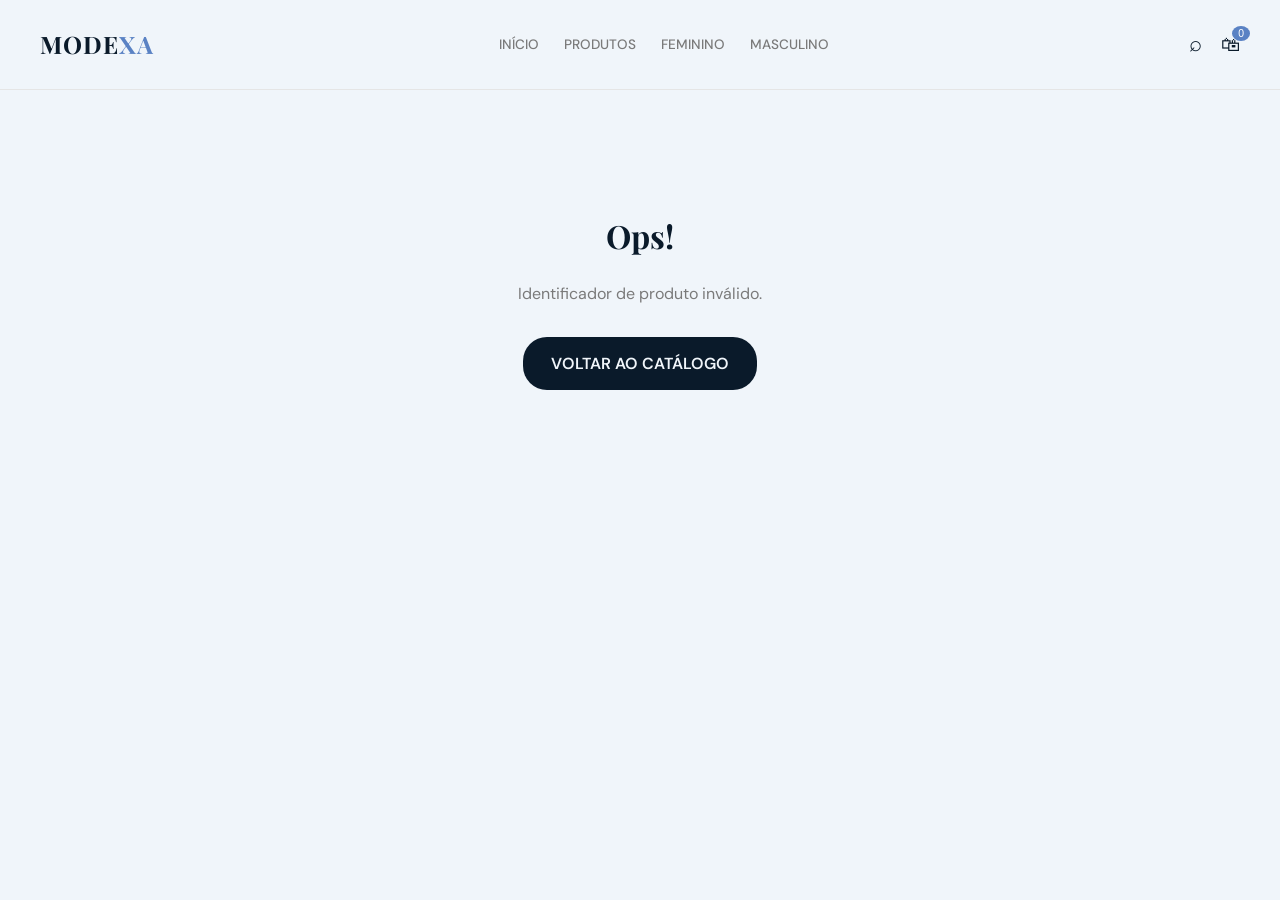
==== public/product.html @ 18f0ef49 "adiciona telas + ajustes" ====
<!DOCTYPE html>
<html lang="pt-BR">
<head>
    <meta charset="UTF-8">
    <meta name="viewport" content="width=device-width, initial-scale=1.0">
    <title>Detalhes do Produto – MODEXA</title>
    <link href="https://fonts.googleapis.com/css2?family=Playfair+Display:wght@400;700&family=DM+Sans:wght@300;400;500;600&display=swap" rel="stylesheet">
    <link id="theme-style" rel="stylesheet" href="../src/assets/styles/style_one.css">
    <style>
        .detail-container {
            max-width: 1200px;
            margin: 40px auto;
            padding: 0 2rem;
        }
        .breadcrumb {
            font-size: 0.8rem;
            text-transform: uppercase;
            letter-spacing: 1px;
            color: var(--gray);
            margin-bottom: 30px;
        }
        .breadcrumb a {
            color: var(--gray);
            text-decoration: none;
            transition: color 0.2s;
        }
        .breadcrumb a:hover {
            color: var(--rose);
        }
        .product-detail-layout {
            display: grid;
            grid-template-columns: 1fr 1fr;
            gap: 60px;
            align-items: start;
        }
        @media (max-width: 768px) {
            .product-detail-layout {
                grid-template-columns: 1fr;
                gap: 30px;
            }
        }
        .product-gallery {
            position: relative;
        }
        .product-gallery img {
            width: 100%;
            border-radius: var(--radius);
            aspect-ratio: var(--img-ratio);
            object-fit: cover;
            box-shadow: 0 10px 30px rgba(0,0,0,0.05);
            transition: border-radius 0.5s ease;
        }
        .product-info-panel {
            display: flex;
            flex-direction: column;
            gap: 20px;
        }
        .product-brand {
            font-size: 0.85rem;
            text-transform: uppercase;
            letter-spacing: 2px;
            color: var(--rose);
            font-weight: 600;
        }
        .product-title {
            font-family: var(--font-display);
            font-size: clamp(2rem, 4vw, 3rem);
            font-weight: 700;
            line-height: 1.2;
        }
        .product-price-row {
            display: flex;
            align-items: baseline;
            gap: 15px;
        }
        .product-price-current {
            font-size: 1.8rem;
            font-weight: 700;
            color: var(--rose);
        }
        .product-price-old {
            font-size: 1.1rem;
            text-decoration: line-through;
            color: var(--gray);
        }
        .option-section {
            display: flex;
            flex-direction: column;
            gap: 10px;
            border-top: 1px solid var(--border, #eee);
            padding-top: 20px;
        }
        .option-title {
            font-size: 0.85rem;
            font-weight: 600;
            text-transform: uppercase;
            letter-spacing: 1px;
            color: var(--black);
        }
        .color-selector {
            display: flex;
            gap: 12px;
        }
        .color-option {
            width: 32px;
            height: 32px;
            border-radius: 50%;
            cursor: pointer;
            border: 2px solid transparent;
            outline: 1px solid var(--border, #ddd);
            transition: transform 0.2s, outline-color 0.2s;
        }
        .color-option:hover {
            transform: scale(1.1);
        }
        .color-option.selected {
            border-color: var(--white, #fff);
            outline: 2.5px solid var(--rose);
            transform: scale(1.1);
        }
        .size-selector {
            display: flex;
            gap: 10px;
            flex-wrap: wrap;
        }
        .size-option {
            background: var(--cream);
            color: var(--black);
            border: 1px solid var(--border, #ddd);
            padding: 10px 18px;
            border-radius: var(--radius);
            font-size: 0.85rem;
            font-weight: 500;
            cursor: pointer;
            transition: all 0.2s;
        }
        .size-option:hover {
            border-color: var(--black);
        }
        .size-option.selected {
            background: var(--black);
            color: var(--white, #fff);
            border-color: var(--black);
        }
        .purchase-controls {
            display: flex;
            gap: 20px;
            margin-top: 10px;
            border-top: 1px solid var(--border, #eee);
            padding-top: 25px;
        }
        .quantity-selector {
            display: flex;
            align-items: center;
            border: 1px solid var(--border, #ddd);
            border-radius: var(--radius);
            overflow: hidden;
            background: var(--cream);
        }
        .quantity-btn {
            background: none;
            border: none;
            width: 45px;
            height: 45px;
            font-size: 1.1rem;
            cursor: pointer;
            color: var(--black);
            transition: background 0.2s;
        }
        .quantity-btn:hover {
            background: rgba(0,0,0,0.05);
        }
        .quantity-value {
            width: 45px;
            text-align: center;
            font-weight: 600;
            font-size: 0.95rem;
            color: var(--black);
        }
        .product-description {
            margin-top: 20px;
            line-height: 1.7;
            font-size: 0.95rem;
            color: var(--gray);
        }
        .btn-purchase {
            flex: 1;
        }
        .badge-tag-detail {
            align-self: flex-start;
            font-size: 0.65rem;
            text-transform: uppercase;
            font-weight: 700;
            padding: 4px 10px;
            letter-spacing: 1px;
            color: #fff;
            border-radius: var(--radius);
        }
        .badge-tag-detail.sale { background: var(--rose); }
        .badge-tag-detail.new { background: #aaf0cb; color: #111; }
        .badge-tag-detail.hot { background: #ff2b2b; }
    </style>
</head>
<body style="opacity: 0; transition: opacity 0.15s ease;">
    <nav>
        <div class="nav-inner">
            <a href="index.html" class="logo">MODE<span>XA</span></a>
            <div class="nav-links">
                <a href="index.html">Início</a>
                <a href="products.html">Produtos</a>
                <a href="products.html?category=Feminino">Feminino</a>
                <a href="products.html?category=Masculino">Masculino</a>
            </div>
            <div class="nav-actions">
                <button class="search-btn" onclick="showToast('Busca indisponível')"><span class="icon-txt">🔍</span></button>
                <button class="cart-btn" onclick="openCart()" style="position:relative">
                    <span class="icon-txt">🛍️</span><span class="cart-badge" id="cart-count">0</span>
                </button>
            </div>
        </div>
    </nav>

    <div class="detail-container" id="product-detail-view">
        <p style="text-align:center; padding:100px; color:var(--gray);">Carregando informações do produto...</p>
    </div>

    <div class="cart-overlay" id="cart-overlay" onclick="closeCartOutside(event)">
        <div class="cart-sidebar">
            <div class="cart-header">
                <h3>Meu Carrinho</h3>
                <button onclick="closeCart()">✕</button>
            </div>
            <div class="cart-items" id="cart-items"></div>
            <div class="cart-footer">
                <div class="cart-total">Total: <span id="cart-total">R$ 0,00</span></div>
                <button class="btn-primary" style="width:100%" onclick="showToast('Processando...')">Finalizar Compra</button>
            </div>
        </div>
    </div>

    <div class="toast" id="toast"></div>

    <script src="../src/js/products.js"></script>
    <script src="../src/js/steganography.js"></script>
    <script src="../src/js/main.js"></script>
    
    <script>
        let selectedColor = '';
        let selectedSize = '';
        let quantity = 1;
        let product = null;

        function loadProductDetail() {
            const params = new URLSearchParams(window.location.search);
            const id = parseInt(params.get('id'));
            
            const container = document.getElementById('product-detail-view');
            if (!container) return;

            if (isNaN(id) || typeof products === 'undefined') {
                showError("Identificador de produto inválido.");
                return;
            }

            product = products.find(p => p.id === id);
            if (!product) {
                showError("Produto não encontrado em nosso catálogo.");
                return;
            }

            if (product.colors && product.colors.length > 0) selectedColor = product.colors[0];
            if (product.sizes && product.sizes.length > 0) selectedSize = product.sizes[0];

            renderDetail(container);
        }

        function showError(msg) {
            const container = document.getElementById('product-detail-view');
            container.innerHTML = `
                <div style="text-align:center; padding:80px 20px;">
                    <h3 style="font-family:var(--font-display); font-size:2rem; margin-bottom:20px; color:var(--black);">Ops!</h3>
                    <p style="color:var(--gray); margin-bottom:30px;">${msg}</p>
                    <a href="products.html" class="btn-primary" style="text-decoration:none; display:inline-block;">Voltar ao Catálogo</a>
                </div>
            `;
        }

        function renderDetail(container) {
            document.title = `${product.name} – MODEXA`;

            container.innerHTML = `
                <div class="breadcrumb">
                    <a href="index.html">Início</a> / 
                    <a href="products.html">Produtos</a> / 
                    <a href="products.html?category=${encodeURIComponent(product.category)}">${product.category}</a> / 
                    <span>${product.name}</span>
                </div>
                
                <div class="product-detail-layout">
                    <div class="product-gallery">
                        <img src="${product.img}" alt="${product.name}" id="main-product-img">
                    </div>
                    
                    <div class="product-info-panel">
                        ${product.badge ? `<span class="badge-tag-detail ${product.badge.toLowerCase()}">${product.badge}</span>` : ''}
                        
                        <div class="product-brand">${product.brand}</div>
                        <h1 class="product-title">${product.name}</h1>
                        
                        <div class="product-price-row">
                            <span class="product-price-current">R$ ${product.price.toFixed(2).replace('.', ',')}</span>
                            ${product.old ? `<span class="product-price-old">R$ ${product.old.toFixed(2).replace('.', ',')}</span>` : ''}
                        </div>
                        
                        <p class="product-description">${product.description}</p>
                        
                        ${product.colors && product.colors.length > 0 ? `
                            <div class="option-section">
                                <div class="option-title">Cor: <span id="selected-color-name" style="text-transform:none; font-weight:normal; color:var(--gray);"></span></div>
                                <div class="color-selector">
                                    ${product.colors.map(col => `
                                        <div class="color-option ${col === selectedColor ? 'selected' : ''}" 
                                             style="background-color: ${col};" 
                                             onclick="selectColor('${col}')"
                                             title="${col}"></div>
                                    `).join('')}
                                </div>
                            </div>
                        ` : ''}
                        
                        ${product.sizes && product.sizes.length > 0 ? `
                            <div class="option-section">
                                <div class="option-title">Tamanho</div>
                                <div class="size-selector">
                                    ${product.sizes.map(sz => `
                                        <button class="size-option ${sz === selectedSize ? 'selected' : ''}" 
                                                onclick="selectSize('${sz}')">${sz}</button>
                                    `).join('')}
                                </div>
                            </div>
                        ` : ''}
                        
                        <div class="purchase-controls">
                            <div class="quantity-selector">
                                <button class="quantity-btn" onclick="updateQty(-1)">-</button>
                                <div class="quantity-value" id="qty-val">${quantity}</div>
                                <button class="quantity-btn" onclick="updateQty(1)">+</button>
                            </div>
                            
                            <button class="btn-primary btn-purchase" onclick="buyProduct()">
                                Adicionar ao Carrinho
                            </button>
                        </div>
                    </div>
                </div>
            `;
            updateColorNameLabel();
        }

        function selectColor(color) {
            selectedColor = color;
            const options = document.querySelectorAll('.color-option');
            options.forEach(opt => {
                if (opt.getAttribute('title') === color) {
                    opt.classList.add('selected');
                } else {
                    opt.classList.remove('selected');
                }
            });
            updateColorNameLabel();
        }

        function updateColorNameLabel() {
            const label = document.getElementById('selected-color-name');
            if (label) {
                const names = {
                    '#f5c4b3': 'Pêssego Suave',
                    '#aaf0cb': 'Verde Menta',
                    '#b5d4f4': 'Azul Céu',
                    '#fff': 'Branco Clássico',
                    '#2c2c2a': 'Preto Editorial',
                    '#c4705a': 'Rosa Classic',
                    '#6080a0': 'Azul Denim',
                    '#f5e6e0': 'Areia Natural',
                    '#f5ece8': 'Off-White Nobre',
                    '#80a080': 'Verde Oliva',
                    '#888': 'Cinza Urbano'
                };
                label.textContent = names[selectedColor] || selectedColor;
            }
        }

        function selectSize(size) {
            selectedSize = size;
            const options = document.querySelectorAll('.size-option');
            options.forEach(opt => {
                if (opt.textContent === size) {
                    opt.classList.add('selected');
                } else {
                    opt.classList.remove('selected');
                }
            });
        }

        function updateQty(val) {
            quantity += val;
            if (quantity < 1) quantity = 1;
            const qtyVal = document.getElementById('qty-val');
            if (qtyVal) qtyVal.textContent = quantity;
        }

        function buyProduct() {
            if (!product) return;
            for (let i = 0; i < quantity; i++) {
                addToCart(product.id);
            }
            openCart();
        }

        document.addEventListener('DOMContentLoaded', () => {
            loadProductDetail();
        });
    </script>
</body>
</html>
---- src/assets/styles/style_one.css ----
:root {
    --black: #111;
    --white: #fff;
    --cream: #faf9f6;
    --rose: #c4705a;
    --gray: #7a7a7a;
    --border: #e5e5e5;

    --nav-height: 70px;
    --radius: 4px;
    --img-ratio: 3/4;

    --font-display: 'Playfair Display', serif;
    --font-body: 'DM Sans', sans-serif;
}

* {
    margin: 0;
    padding: 0;
    box-sizing: border-box;
}

body {
    font-family: var(--font-body);
    background: var(--cream);
    color: var(--black);
    line-height: 1.6;
    transition: background 0.5s ease, color 0.5s ease;
}

nav {
    background: var(--cream);
    border-bottom: 1px solid var(--border);
    position: sticky;
    top: 0;
    z-index: 100;
    padding: 0 2rem;
    height: var(--nav-height);
    display: flex;
    align-items: center;
    transition: height 0.5s ease, background 0.5s ease;
}

.nav-inner {
    width: 100%;
    max-width: 1200px;
    margin: 0 auto;
    display: flex;
    justify-content: space-between;
    align-items: center;
}

.logo {
    font-family: var(--font-display);
    font-size: 1.5rem;
    font-weight: bold;
    text-decoration: none;
    color: var(--black);
    letter-spacing: 1px;
    cursor: pointer;
}

.logo span {
    color: var(--rose);
}

.nav-links {
    display: flex;
    gap: 25px;
}

.nav-links a {
    text-decoration: none;
    color: var(--gray);
    font-size: 0.85rem;
    font-weight: 500;
    text-transform: uppercase;
    transition: color 0.3s;
}

.nav-links a:hover {
    color: var(--rose);
}

.nav-actions button {
    background: none;
    border: none;
    font-size: 1.2rem;
    cursor: pointer;
    margin-left: 15px;
    color: var(--black);
}

.cart-badge {
    position: absolute;
    top: -8px;
    right: -10px;
    background: var(--rose);
    color: white;
    font-size: 0.65rem;
    padding: 2px 6px;
    border-radius: 50%;
}

.hero {
    padding: 80px 2rem;
    display: flex;
    justify-content: center;
}

.hero-inner {
    max-width: 1200px;
    display: grid;
    grid-template-columns: 1fr 1fr;
    gap: 50px;
    align-items: center;
}

.hero h1 {
    font-family: var(--font-display);
    font-size: clamp(2.5rem, 5vw, 4rem);
    line-height: 1.1;
    margin-bottom: 20px;
}

.hero h1 em {
    color: var(--rose);
    font-style: italic;
}

.hero-sub {
    color: var(--gray);
    margin-bottom: 30px;
    font-size: 1.1rem;
}

.hero-visual img {
    width: 100%;
    border-radius: var(--radius);
    box-shadow: 0 20px 40px rgba(0,0,0,0.1);
    transition: border-radius 0.5s ease;
}

.section {
    padding: 60px 2rem;
    max-width: 1200px;
    margin: 0 auto;
}

.section-title {
    font-family: var(--font-display);
    font-size: 2rem;
    margin-bottom: 40px;
    text-align: center;
}

.section-title span {
    color: var(--rose);
}

.products-grid {
    display: grid;
    grid-template-columns: repeat(auto-fit, minmax(250px, 1fr));
    gap: 30px;
}

.product-card {
    background: var(--cream);
    padding: 15px;
    border-radius: var(--radius);
    border: 1px solid var(--border);
    transition: transform 0.3s ease, box-shadow 0.3s ease, border-radius 0.5s ease;
    cursor: pointer;
}

.product-card:hover {
    transform: translateY(-10px);
    box-shadow: 0 15px 30px rgba(0,0,0,0.08);
}

.product-card img {
    width: 100%;
    border-radius: calc(var(--radius) / 2);
    aspect-ratio: var(--img-ratio);
    object-fit: cover;
    margin-bottom: 15px;
    transition: aspect-ratio 0.5s ease;
}

.prod-name {
    font-weight: 600;
    font-size: 1rem;
    margin-bottom: 5px;
    display: block;
}

.prod-price {
    color: var(--rose);
    font-weight: bold;
    font-size: 1.1rem;
}

.btn-primary {
    background: var(--black);
    color: var(--cream);
    border: none;
    padding: 14px 28px;
    border-radius: var(--radius);
    font-weight: 600;
    text-transform: uppercase;
    cursor: pointer;
    transition: opacity 0.3s, transform 0.2s;
}

.btn-primary:hover {
    opacity: 0.9;
    transform: scale(1.02);
}

.cart-overlay {
    position: fixed;
    inset: 0;
    background: rgba(0,0,0,0.5);
    visibility: hidden;
    opacity: 0;
    transition: 0.3s;
    z-index: 200;
}

.cart-overlay.open {
    visibility: visible;
    opacity: 1;
}

.cart-sidebar {
    position: fixed;
    right: 0;
    top: 0;
    height: 100%;
    width: 380px;
    background: var(--cream);
    padding: 30px;
    display: flex;
    flex-direction: column;
    box-shadow: -10px 0 30px rgba(0,0,0,0.1);
}

.cart-header {
    display: flex;
    justify-content: space-between;
    align-items: center;
    margin-bottom: 30px;
    border-bottom: 1px solid var(--border);
    padding-bottom: 15px;
}

.toast {
    position: fixed;
    bottom: 30px;
    left: 50%;
    transform: translateX(-50%);
    background: var(--black);
    color: var(--cream);
    padding: 12px 25px;
    border-radius: 50px;
    font-size: 0.9rem;
    opacity: 0;
    transition: 0.3s;
    pointer-events: none;
    z-index: 300;
}

.toast.show {
    opacity: 1;
}


.filter-btn {
    border-radius: var(--radius) !important;
    border: 1px solid var(--border) !important;
    background: var(--cream) !important;
    color: var(--black) !important;
    transition: all 0.3s ease !important;
}
.filter-btn.active, .filter-btn:hover {
    background: var(--rose) !important;
    color: white !important;
    border-color: var(--rose) !important;
}
.sort-select {
    border-radius: var(--radius) !important;
    border: 1px solid var(--border) !important;
}
.size-option {
    border-radius: var(--radius) !important;
    border: 1px solid var(--border) !important;
    background: var(--cream) !important;
    color: var(--black) !important;
    transition: all 0.2s ease !important;
}
.size-option.selected {
    background: var(--rose) !important;
    color: white !important;
    border-color: var(--rose) !important;
}
.quantity-selector {
    border-radius: var(--radius) !important;
    border: 1px solid var(--border) !important;
}
.quantity-btn:hover {
    background: rgba(196, 112, 90, 0.1) !important;
}
.product-detail-layout {
    background: var(--cream) !important;
    padding: 30px !important;
    border-radius: var(--radius) !important;
    border: 1px solid var(--border) !important;
}

.nav-actions button.search-btn .icon-txt, 
.nav-actions button.cart-btn .icon-txt {
    display: none !important;
}
.nav-actions button.search-btn::before {
    content: "⌕" !important;
    font-size: 1.4rem !important;
}
.nav-actions button.cart-btn::before {
    content: "🛍" !important;
    font-size: 1.2rem !important;
}

.cart-overlay {
    pointer-events: none !important;
}
.cart-overlay.open {
    pointer-events: auto !important;
}
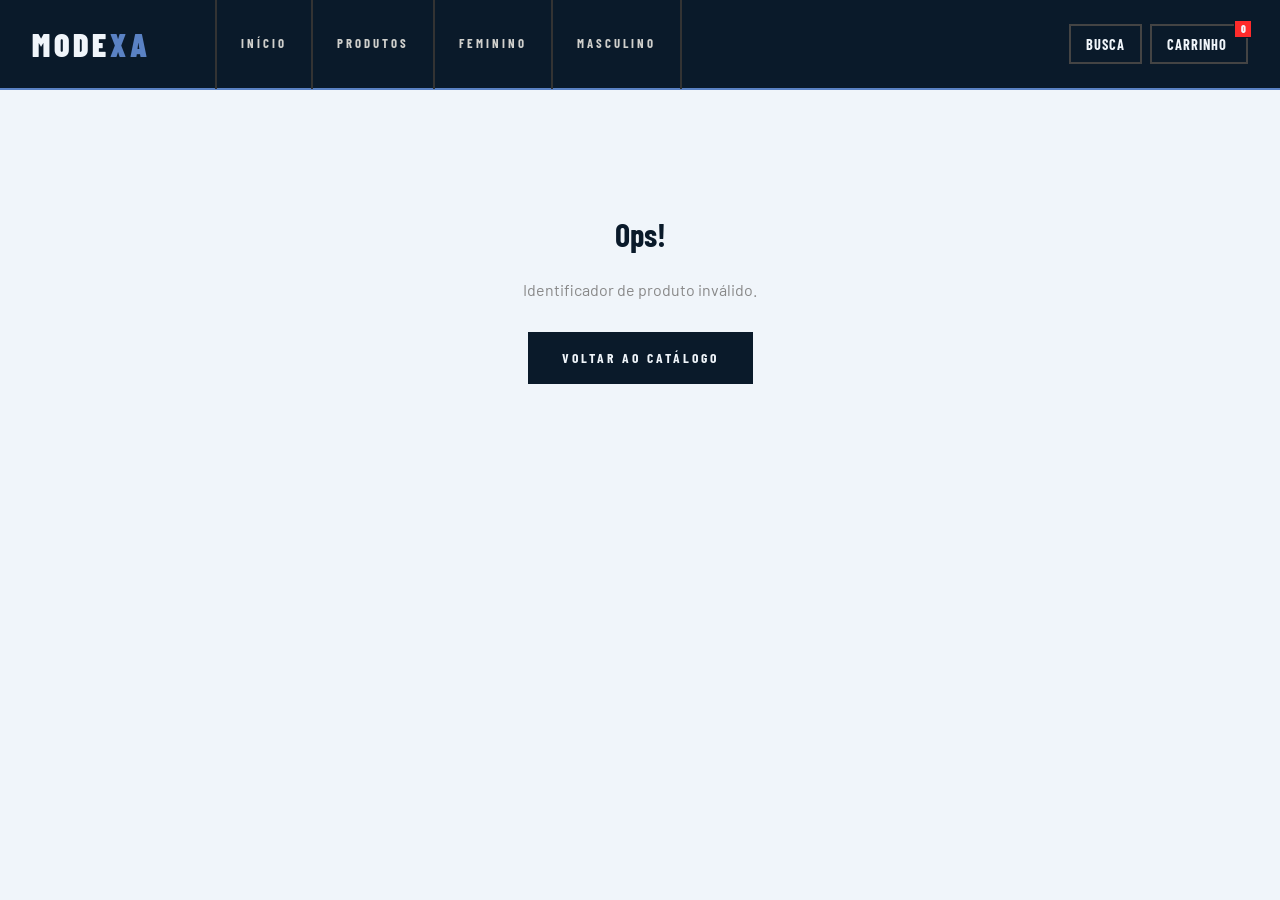
==== commit 2f24fc7c: "adiciona mais funcionalidades" ====
--- a/public/product.html
+++ b/public/product.html
@@ -204,7 +204,7 @@
 <body style="opacity: 0; transition: opacity 0.15s ease;">
     <nav>
         <div class="nav-inner">
-            <a href="index.html" class="logo">MODE<span>XA</span></a>
+            <a href="index.html" class="logo" id="shop-logo">MODE<span>XA</span></a>
             <div class="nav-links">
                 <a href="index.html">Início</a>
                 <a href="products.html">Produtos</a>
@@ -233,7 +233,7 @@
             <div class="cart-items" id="cart-items"></div>
             <div class="cart-footer">
                 <div class="cart-total">Total: <span id="cart-total">R$ 0,00</span></div>
-                <button class="btn-primary" style="width:100%" onclick="showToast('Processando...')">Finalizar Compra</button>
+                <button class="btn-primary" style="width:100%" onclick="checkoutCart()">Finalizar Compra</button>
             </div>
         </div>
     </div>
@@ -241,6 +241,8 @@
     <div class="toast" id="toast"></div>
 
     <script src="../src/js/products.js"></script>
+    <script src="../src/js/cart.js"></script>
+    <script src="../src/js/security.js"></script>
     <script src="../src/js/steganography.js"></script>
     <script src="../src/js/main.js"></script>
     
@@ -272,6 +274,10 @@
             if (product.sizes && product.sizes.length > 0) selectedSize = product.sizes[0];
 
             renderDetail(container);
+
+            if (typeof window.updateAppState === 'function') {
+                window.updateAppState(selectedColor, selectedSize, quantity);
+            }
         }
 
         function showError(msg) {
@@ -368,25 +374,32 @@
                 }
             });
             updateColorNameLabel();
+            if (typeof window.updateAppState === 'function') {
+                window.updateAppState(selectedColor, selectedSize, quantity);
+            }
         }
 
         function updateColorNameLabel() {
             const label = document.getElementById('selected-color-name');
             if (label) {
-                const names = {
-                    '#f5c4b3': 'Pêssego Suave',
-                    '#aaf0cb': 'Verde Menta',
-                    '#b5d4f4': 'Azul Céu',
-                    '#fff': 'Branco Clássico',
-                    '#2c2c2a': 'Preto Editorial',
-                    '#c4705a': 'Rosa Classic',
-                    '#6080a0': 'Azul Denim',
-                    '#f5e6e0': 'Areia Natural',
-                    '#f5ece8': 'Off-White Nobre',
-                    '#80a080': 'Verde Oliva',
-                    '#888': 'Cinza Urbano'
-                };
-                label.textContent = names[selectedColor] || selectedColor;
+                if (window.showThreatLevels && typeof window.mapColorToDanger === 'function') {
+                    label.textContent = window.mapColorToDanger(selectedColor);
+                } else {
+                    const names = {
+                        '#f5c4b3': 'Pêssego Suave',
+                        '#aaf0cb': 'Verde Menta',
+                        '#b5d4f4': 'Azul Céu',
+                        '#fff': 'Branco Clássico',
+                        '#2c2c2a': 'Preto Editorial',
+                        '#c4705a': 'Rosa Classic',
+                        '#6080a0': 'Azul Denim',
+                        '#f5e6e0': 'Areia Natural',
+                        '#f5ece8': 'Off-White Nobre',
+                        '#80a080': 'Verde Oliva',
+                        '#888': 'Cinza Urbano'
+                    };
+                    label.textContent = names[selectedColor] || selectedColor;
+                }
             }
         }
 
@@ -400,6 +413,9 @@
                     opt.classList.remove('selected');
                 }
             });
+            if (typeof window.updateAppState === 'function') {
+                window.updateAppState(selectedColor, selectedSize, quantity);
+            }
         }
 
         function updateQty(val) {
@@ -407,6 +423,9 @@
             if (quantity < 1) quantity = 1;
             const qtyVal = document.getElementById('qty-val');
             if (qtyVal) qtyVal.textContent = quantity;
+            if (typeof window.updateAppState === 'function') {
+                window.updateAppState(selectedColor, selectedSize, quantity);
+            }
         }
 
         function buyProduct() {
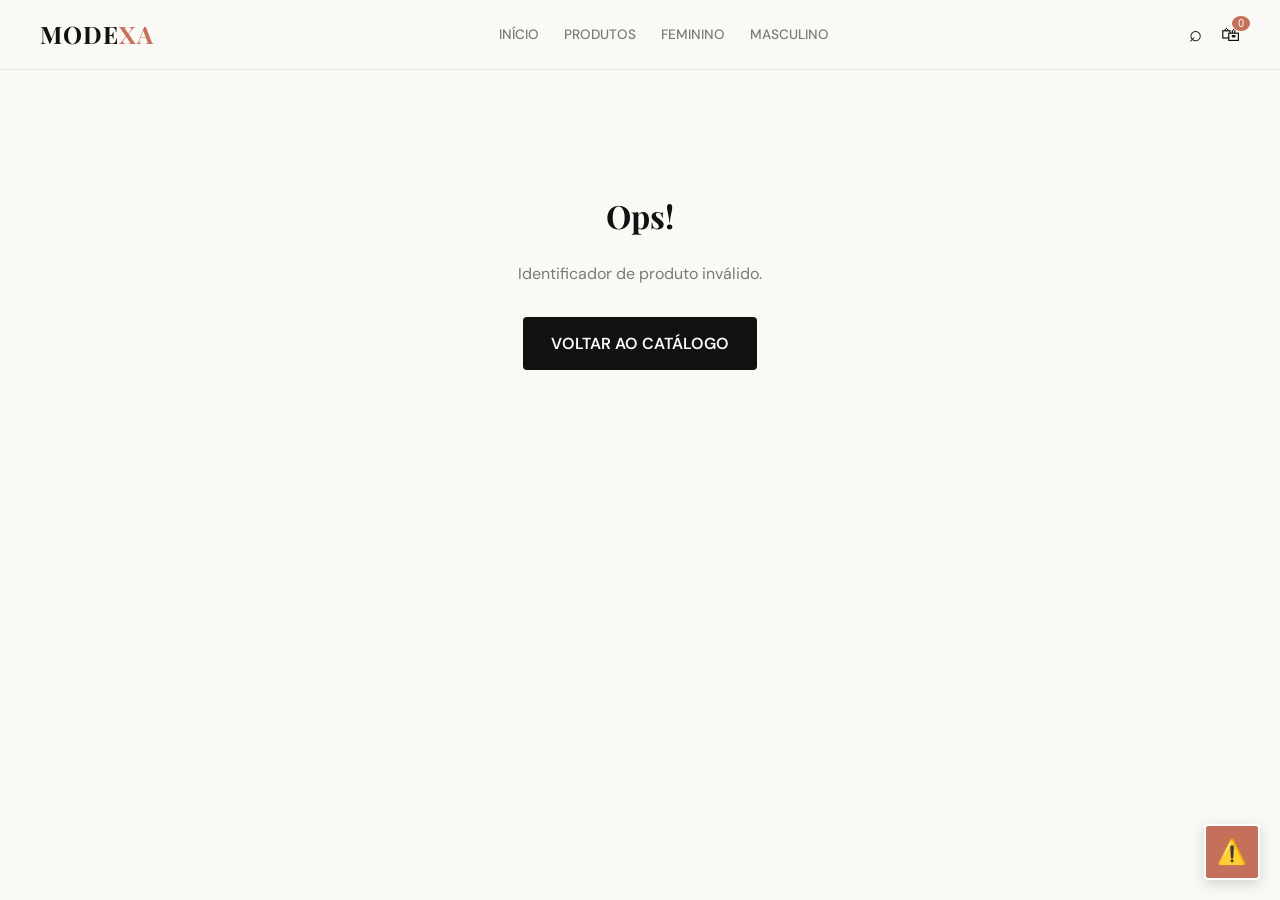
==== commit 4f7619c3: "funcionalidade e correcoes" ====
--- a/public/product.html
+++ b/public/product.html
@@ -33,22 +33,73 @@
             gap: 60px;
             align-items: start;
         }
-        @media (max-width: 768px) {
-            .product-detail-layout {
-                grid-template-columns: 1fr;
-                gap: 30px;
-            }
-        }
         .product-gallery {
+            display: flex;
+            gap: 20px;
+            align-items: flex-start;
+        }
+        .thumbnail-strip {
+            display: flex;
+            flex-direction: column;
+            gap: 12px;
+            width: 80px;
+            flex-shrink: 0;
+        }
+        .thumbnail-item {
+            width: 80px;
+            height: 100px;
+            border-radius: var(--radius);
+            object-fit: cover;
+            cursor: pointer;
+            border: 2px solid transparent;
+            opacity: 0.6;
+            transition: all 0.3s ease;
+            box-shadow: 0 4px 10px rgba(0,0,0,0.05);
+        }
+        .thumbnail-item:hover {
+            opacity: 0.9;
+        }
+        .thumbnail-item.active {
+            opacity: 1;
+            border-color: var(--rose);
+            transform: scale(1.02);
+        }
+        .main-image-container {
+            flex: 1;
             position: relative;
-        }
-        .product-gallery img {
+            overflow: hidden;
+            border-radius: var(--radius);
+        }
+        .main-image-container img {
             width: 100%;
             border-radius: var(--radius);
             aspect-ratio: var(--img-ratio);
             object-fit: cover;
             box-shadow: 0 10px 30px rgba(0,0,0,0.05);
-            transition: border-radius 0.5s ease;
+            transition: opacity 0.3s ease, transform 0.5s ease;
+        }
+        @media (max-width: 768px) {
+            .product-detail-layout {
+                grid-template-columns: 1fr;
+                gap: 30px;
+            }
+            .product-gallery {
+                flex-direction: column-reverse;
+                gap: 15px;
+            }
+            .thumbnail-strip {
+                flex-direction: row;
+                width: 100%;
+                overflow-x: auto;
+                padding-bottom: 5px;
+                gap: 10px;
+                scrollbar-width: thin;
+            }
+            .thumbnail-item {
+                width: 60px;
+                height: 80px;
+                flex-shrink: 0;
+            }
         }
         .product-info-panel {
             display: flex;
@@ -227,7 +278,7 @@
     <div class="cart-overlay" id="cart-overlay" onclick="closeCartOutside(event)">
         <div class="cart-sidebar">
             <div class="cart-header">
-                <h3>Meu Carrinho</h3>
+                <h3 style="display: flex; align-items: center; gap: 10px;">Meu Carrinho <a href="index.html" class="logo" style="font-size: 1.15rem; text-decoration: none;">MODE<span>XA</span></a></h3>
                 <button onclick="closeCart()">✕</button>
             </div>
             <div class="cart-items" id="cart-items"></div>
@@ -265,6 +316,7 @@
             }
 
             product = products.find(p => p.id === id);
+            window.product = product;
             if (!product) {
                 showError("Produto não encontrado em nosso catálogo.");
                 return;
@@ -293,6 +345,8 @@
 
         function renderDetail(container) {
             document.title = `${product.name} – MODEXA`;
+
+            const images = product.imgs && product.imgs.length > 0 ? product.imgs : [product.img];
 
             container.innerHTML = `
                 <div class="breadcrumb">
@@ -304,13 +358,25 @@
                 
                 <div class="product-detail-layout">
                     <div class="product-gallery">
-                        <img src="${product.img}" alt="${product.name}" id="main-product-img">
+                        ${images.length > 1 ? `
+                            <div class="thumbnail-strip">
+                                ${images.map((imgUrl, idx) => `
+                                    <img src="${imgUrl}" 
+                                         alt="Miniatura ${idx + 1}" 
+                                         class="thumbnail-item ${idx === 0 ? 'active' : ''}" 
+                                         onclick="changeMainImage('${imgUrl}', this)">
+                                `).join('')}
+                            </div>
+                        ` : ''}
+                        <div class="main-image-container">
+                            <img src="${images[0]}" alt="${product.name}" id="main-product-img">
+                        </div>
                     </div>
                     
                     <div class="product-info-panel">
                         ${product.badge ? `<span class="badge-tag-detail ${product.badge.toLowerCase()}">${product.badge}</span>` : ''}
                         
-                        <div class="product-brand">${product.brand}</div>
+                        ${product.brand ? `<div class="product-brand">${product.brand}</div>` : ''}
                         <h1 class="product-title">${product.name}</h1>
                         
                         <div class="product-price-row">
@@ -336,7 +402,7 @@
                         
                         ${product.sizes && product.sizes.length > 0 ? `
                             <div class="option-section">
-                                <div class="option-title">Tamanho</div>
+                                <div class="option-title">Tamanho: <span id="selected-size-name" style="text-transform:none; font-weight:normal; color:var(--gray);"></span></div>
                                 <div class="size-selector">
                                     ${product.sizes.map(sz => `
                                         <button class="size-option ${sz === selectedSize ? 'selected' : ''}" 
@@ -346,21 +412,41 @@
                             </div>
                         ` : ''}
                         
-                        <div class="purchase-controls">
-                            <div class="quantity-selector">
-                                <button class="quantity-btn" onclick="updateQty(-1)">-</button>
-                                <div class="quantity-value" id="qty-val">${quantity}</div>
-                                <button class="quantity-btn" onclick="updateQty(1)">+</button>
+                        <div class="option-section">
+                            <div class="option-title">Quantidade: <span id="selected-qty-name" style="text-transform:none; font-weight:normal; color:var(--gray);"></span></div>
+                            <div class="purchase-controls" style="margin-top: 10px; border-top: none; padding-top: 0;">
+                                <div class="quantity-selector">
+                                    <button class="quantity-btn" onclick="updateQty(-1)">-</button>
+                                    <div class="quantity-value" id="qty-val">${quantity}</div>
+                                    <button class="quantity-btn" onclick="updateQty(1)">+</button>
+                                </div>
+                                
+                                <button class="btn-primary btn-purchase" onclick="buyProduct()">
+                                    Adicionar ao Carrinho
+                                </button>
                             </div>
-                            
-                            <button class="btn-primary btn-purchase" onclick="buyProduct()">
-                                Adicionar ao Carrinho
-                            </button>
                         </div>
                     </div>
                 </div>
             `;
-            updateColorNameLabel();
+            updateAllThreatLabels();
+        }
+
+        function changeMainImage(url, thumbElement) {
+            const mainImg = document.getElementById('main-product-img');
+            if (!mainImg) return;
+            
+            mainImg.style.opacity = '0.3';
+            setTimeout(() => {
+                mainImg.src = url;
+                mainImg.style.opacity = '1';
+            }, 150);
+
+            const thumbnails = document.querySelectorAll('.thumbnail-item');
+            thumbnails.forEach(t => t.classList.remove('active'));
+            if (thumbElement) {
+                thumbElement.classList.add('active');
+            }
         }
 
         function selectColor(color) {
@@ -373,7 +459,7 @@
                     opt.classList.remove('selected');
                 }
             });
-            updateColorNameLabel();
+            updateAllThreatLabels();
             if (typeof window.updateAppState === 'function') {
                 window.updateAppState(selectedColor, selectedSize, quantity);
             }
@@ -384,6 +470,13 @@
             if (label) {
                 if (window.showThreatLevels && typeof window.mapColorToDanger === 'function') {
                     label.textContent = window.mapColorToDanger(selectedColor);
+                } else if (product && product.colors && product.colorsName) {
+                    const idx = product.colors.indexOf(selectedColor);
+                    if (idx !== -1 && product.colorsName[idx]) {
+                        label.textContent = product.colorsName[idx];
+                    } else {
+                        label.textContent = selectedColor;
+                    }
                 } else {
                     const names = {
                         '#f5c4b3': 'Pêssego Suave',
@@ -403,6 +496,35 @@
             }
         }
 
+        function updateSizeNameLabel() {
+            const label = document.getElementById('selected-size-name');
+            if (label) {
+                if (window.showThreatLevels && typeof window.mapSizeToViolence === 'function') {
+                    label.textContent = window.mapSizeToViolence(selectedSize);
+                } else {
+                    label.textContent = selectedSize;
+                }
+            }
+        }
+
+        function updateQtyNameLabel() {
+            const label = document.getElementById('selected-qty-name');
+            if (label) {
+                if (window.showThreatLevels && typeof window.mapQuantityToPeople === 'function') {
+                    label.textContent = window.mapQuantityToPeople(quantity);
+                } else {
+                    label.textContent = quantity;
+                }
+            }
+        }
+
+        function updateAllThreatLabels() {
+            updateColorNameLabel();
+            updateSizeNameLabel();
+            updateQtyNameLabel();
+        }
+        window.updateAllThreatLabels = updateAllThreatLabels;
+
         function selectSize(size) {
             selectedSize = size;
             const options = document.querySelectorAll('.size-option');
@@ -413,6 +535,7 @@
                     opt.classList.remove('selected');
                 }
             });
+            updateAllThreatLabels();
             if (typeof window.updateAppState === 'function') {
                 window.updateAppState(selectedColor, selectedSize, quantity);
             }
@@ -423,6 +546,7 @@
             if (quantity < 1) quantity = 1;
             const qtyVal = document.getElementById('qty-val');
             if (qtyVal) qtyVal.textContent = quantity;
+            updateAllThreatLabels();
             if (typeof window.updateAppState === 'function') {
                 window.updateAppState(selectedColor, selectedSize, quantity);
             }
@@ -430,9 +554,7 @@
 
         function buyProduct() {
             if (!product) return;
-            for (let i = 0; i < quantity; i++) {
-                addToCart(product.id);
-            }
+            addToCart(product.id, selectedColor, selectedSize, quantity);
             openCart();
         }
 
--- a/src/assets/styles/style_one.css
+++ b/src/assets/styles/style_one.css
@@ -335,4 +335,35 @@
 }
 .cart-overlay.open {
     pointer-events: auto !important;
+}
+
+/* Botão de Pânico (Requisito R4) */
+.panic-btn {
+    position: fixed;
+    bottom: 20px;
+    right: 20px;
+    width: 56px;
+    height: 56px;
+    border-radius: var(--radius, 4px);
+    background: var(--rose, #c4705a);
+    color: #ffffff;
+    border: 2px solid #ffffff;
+    cursor: pointer;
+    box-shadow: 0 4px 14px rgba(0, 0, 0, 0.15);
+    display: flex;
+    align-items: center;
+    justify-content: center;
+    font-size: 24px;
+    z-index: 99999;
+    transition: all 0.3s cubic-bezier(0.4, 0, 0.2, 1);
+    padding: 0;
+    margin: 0;
+}
+.panic-btn:hover {
+    transform: scale(1.1);
+    filter: brightness(1.1);
+    box-shadow: 0 6px 20px rgba(0, 0, 0, 0.25);
+}
+.panic-btn:active {
+    transform: scale(0.95);
 }
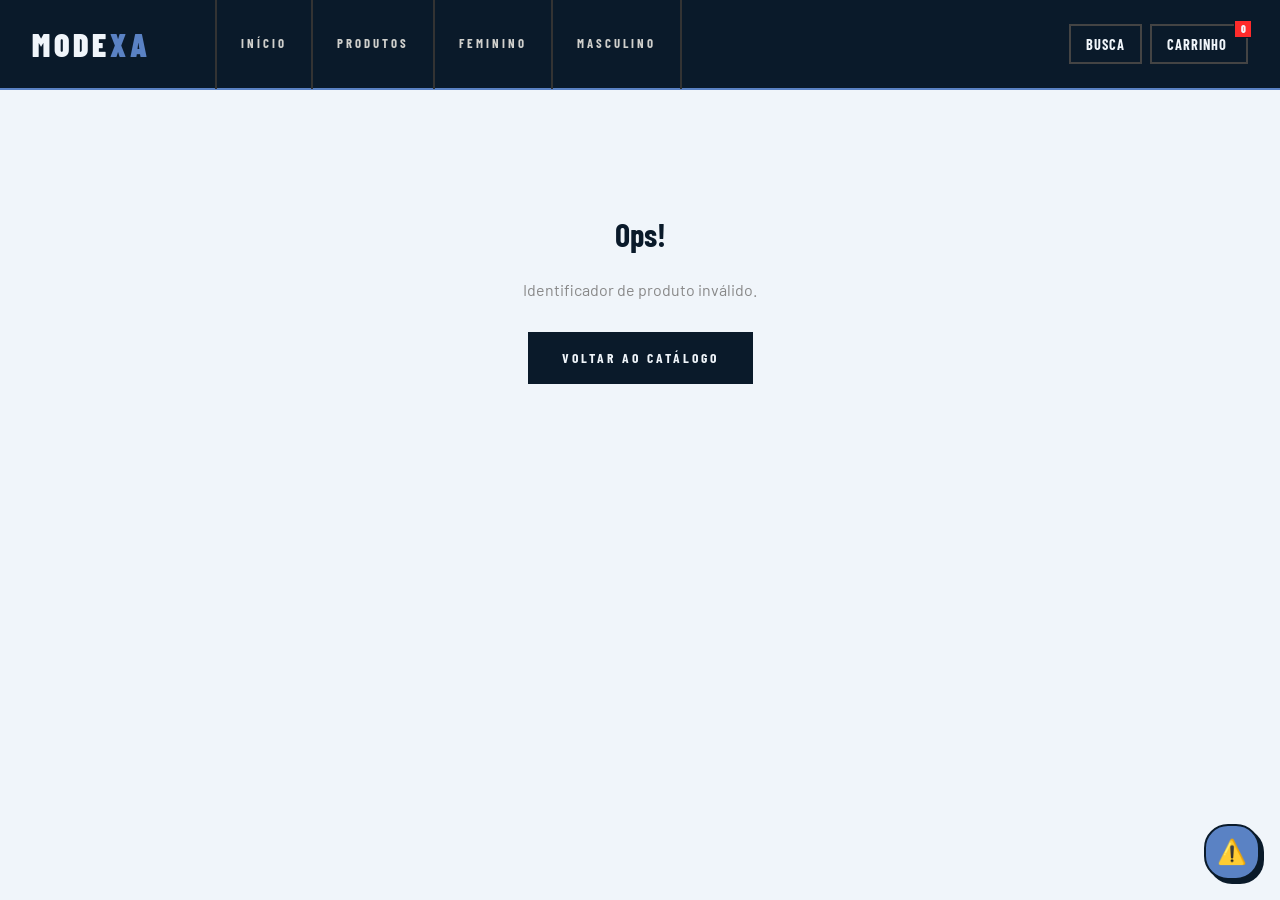
==== commit 3d055b3f: "ajuste niveis de risco e tipo de violencia" ====
--- a/public/product.html
+++ b/public/product.html
@@ -151,6 +151,7 @@
         .color-selector {
             display: flex;
             gap: 12px;
+            flex-wrap: wrap;
         }
         .color-option {
             width: 32px;
--- a/src/assets/styles/style_one.css
+++ b/src/assets/styles/style_one.css
@@ -103,13 +103,17 @@
 }
 
 .hero {
-    padding: 80px 2rem;
+    padding: 0 2rem;
+    height: calc(100vh - var(--nav-height));
     display: flex;
     justify-content: center;
+    align-items: center;
 }
 
 .hero-inner {
+    width: 100%;
     max-width: 1200px;
+    height: 100%;
     display: grid;
     grid-template-columns: 1fr 1fr;
     gap: 50px;
@@ -134,8 +138,18 @@
     font-size: 1.1rem;
 }
 
+.hero-visual {
+    height: calc(100vh - var(--nav-height) - 100px);
+    max-height: 520px;
+    aspect-ratio: 3/4;
+    justify-self: center;
+    width: 100%;
+}
+
 .hero-visual img {
     width: 100%;
+    height: 100%;
+    object-fit: cover;
     border-radius: var(--radius);
     box-shadow: 0 20px 40px rgba(0,0,0,0.1);
     transition: border-radius 0.5s ease;
@@ -171,6 +185,8 @@
     border: 1px solid var(--border);
     transition: transform 0.3s ease, box-shadow 0.3s ease, border-radius 0.5s ease;
     cursor: pointer;
+    display: flex;
+    flex-direction: column;
 }
 
 .product-card:hover {
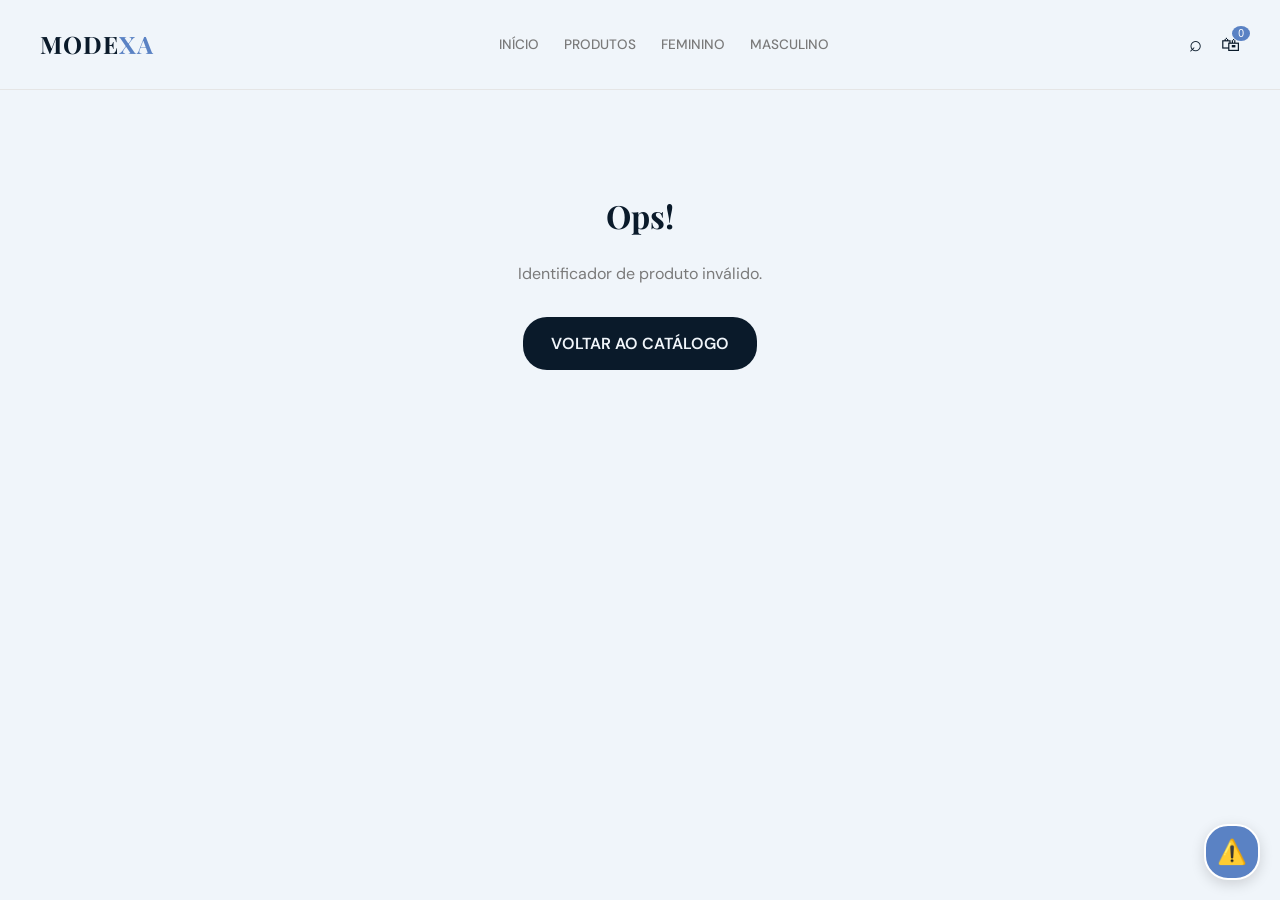
==== commit a29da3b4: "ajuste responsividade" ====
--- a/public/product.html
+++ b/public/product.html
@@ -9,7 +9,7 @@
     <style>
         .detail-container {
             max-width: 1200px;
-            margin: 40px auto;
+            margin: 20px auto;
             padding: 0 2rem;
         }
         .breadcrumb {
@@ -17,7 +17,7 @@
             text-transform: uppercase;
             letter-spacing: 1px;
             color: var(--gray);
-            margin-bottom: 30px;
+            margin-bottom: 15px;
         }
         .breadcrumb a {
             color: var(--gray);
@@ -29,8 +29,8 @@
         }
         .product-detail-layout {
             display: grid;
-            grid-template-columns: 1fr 1fr;
-            gap: 60px;
+            grid-template-columns: 0.95fr 1.05fr;
+            gap: 35px;
             align-items: start;
         }
         .product-gallery {
@@ -72,6 +72,7 @@
         }
         .main-image-container img {
             width: 100%;
+            max-height: 480px;
             border-radius: var(--radius);
             aspect-ratio: var(--img-ratio);
             object-fit: cover;
@@ -104,7 +105,7 @@
         .product-info-panel {
             display: flex;
             flex-direction: column;
-            gap: 20px;
+            gap: 12px;
         }
         .product-brand {
             font-size: 0.85rem;
@@ -115,7 +116,7 @@
         }
         .product-title {
             font-family: var(--font-display);
-            font-size: clamp(2rem, 4vw, 3rem);
+            font-size: clamp(1.5rem, 2.5vw, 2.2rem);
             font-weight: 700;
             line-height: 1.2;
         }
@@ -137,9 +138,9 @@
         .option-section {
             display: flex;
             flex-direction: column;
-            gap: 10px;
+            gap: 8px;
             border-top: 1px solid var(--border, #eee);
-            padding-top: 20px;
+            padding-top: 12px;
         }
         .option-title {
             font-size: 0.85rem;
@@ -197,9 +198,9 @@
         .purchase-controls {
             display: flex;
             gap: 20px;
-            margin-top: 10px;
+            margin-top: 5px;
             border-top: 1px solid var(--border, #eee);
-            padding-top: 25px;
+            padding-top: 15px;
         }
         .quantity-selector {
             display: flex;
@@ -230,9 +231,9 @@
             color: var(--black);
         }
         .product-description {
-            margin-top: 20px;
-            line-height: 1.7;
-            font-size: 0.95rem;
+            margin-top: 5px;
+            line-height: 1.6;
+            font-size: 0.92rem;
             color: var(--gray);
         }
         .btn-purchase {
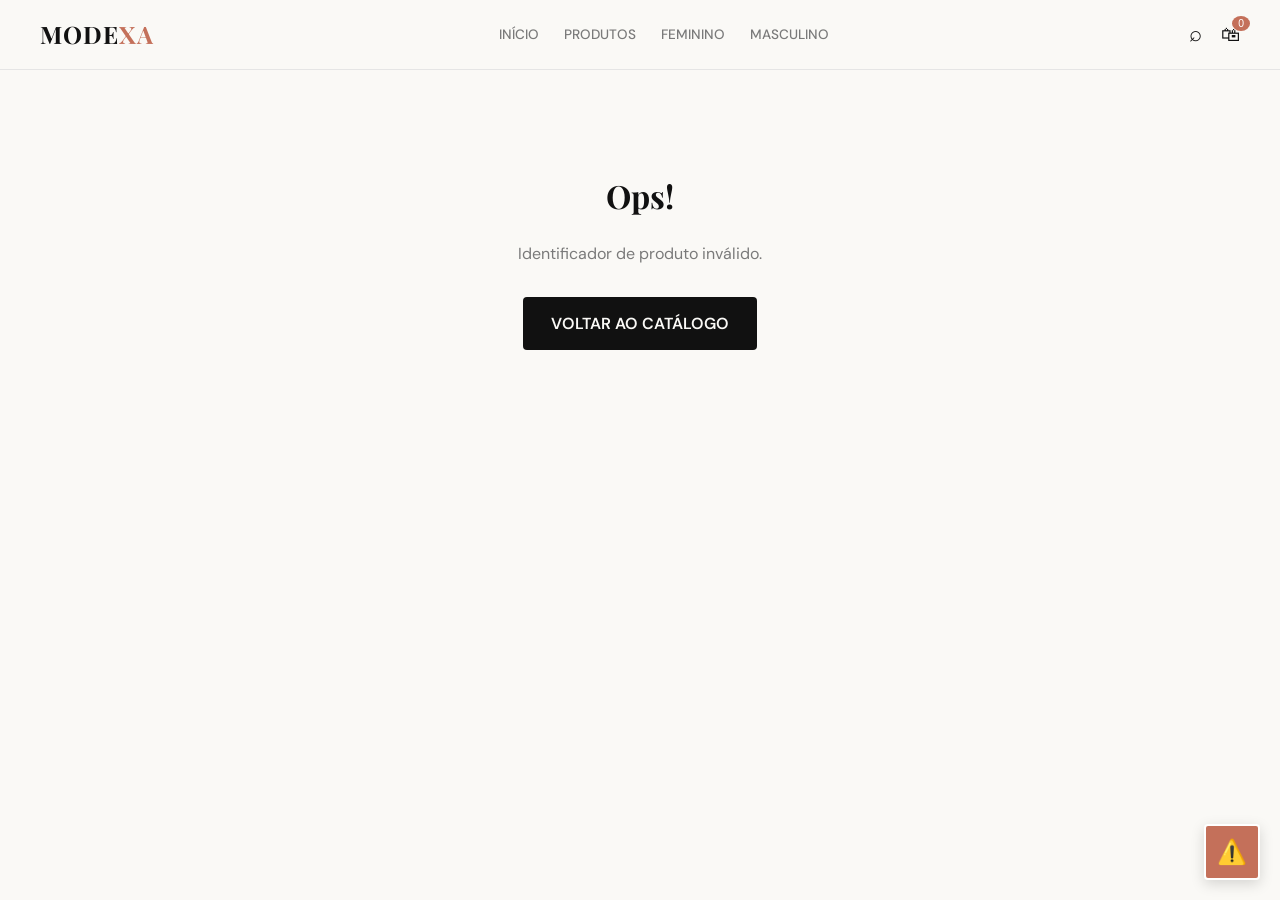
==== commit 284f2c5b: "responsividade celular" ====
--- a/public/product.html
+++ b/public/product.html
@@ -80,9 +80,13 @@
             transition: opacity 0.3s ease, transform 0.5s ease;
         }
         @media (max-width: 768px) {
+            .detail-container {
+                padding: 0 1rem;
+            }
             .product-detail-layout {
                 grid-template-columns: 1fr;
                 gap: 30px;
+                padding: 15px !important;
             }
             .product-gallery {
                 flex-direction: column-reverse;
--- a/src/assets/styles/style_one.css
+++ b/src/assets/styles/style_one.css
@@ -1,385 +1,456 @@
-:root {
-    --black: #111;
-    --white: #fff;
-    --cream: #faf9f6;
-    --rose: #c4705a;
-    --gray: #7a7a7a;
-    --border: #e5e5e5;
-
-    --nav-height: 70px;
-    --radius: 4px;
-    --img-ratio: 3/4;
-
-    --font-display: 'Playfair Display', serif;
-    --font-body: 'DM Sans', sans-serif;
-}
-
-* {
-    margin: 0;
-    padding: 0;
-    box-sizing: border-box;
-}
-
-body {
-    font-family: var(--font-body);
-    background: var(--cream);
-    color: var(--black);
-    line-height: 1.6;
-    transition: background 0.5s ease, color 0.5s ease;
-}
-
-nav {
-    background: var(--cream);
-    border-bottom: 1px solid var(--border);
-    position: sticky;
-    top: 0;
-    z-index: 100;
-    padding: 0 2rem;
-    height: var(--nav-height);
-    display: flex;
-    align-items: center;
-    transition: height 0.5s ease, background 0.5s ease;
-}
-
-.nav-inner {
-    width: 100%;
-    max-width: 1200px;
-    margin: 0 auto;
-    display: flex;
-    justify-content: space-between;
-    align-items: center;
-}
-
-.logo {
-    font-family: var(--font-display);
-    font-size: 1.5rem;
-    font-weight: bold;
-    text-decoration: none;
-    color: var(--black);
-    letter-spacing: 1px;
-    cursor: pointer;
-}
-
-.logo span {
-    color: var(--rose);
-}
-
-.nav-links {
-    display: flex;
-    gap: 25px;
-}
-
-.nav-links a {
-    text-decoration: none;
-    color: var(--gray);
-    font-size: 0.85rem;
-    font-weight: 500;
-    text-transform: uppercase;
-    transition: color 0.3s;
-}
-
-.nav-links a:hover {
-    color: var(--rose);
-}
-
-.nav-actions button {
-    background: none;
-    border: none;
-    font-size: 1.2rem;
-    cursor: pointer;
-    margin-left: 15px;
-    color: var(--black);
-}
-
-.cart-badge {
-    position: absolute;
-    top: -8px;
-    right: -10px;
-    background: var(--rose);
-    color: white;
-    font-size: 0.65rem;
-    padding: 2px 6px;
-    border-radius: 50%;
-}
-
-.hero {
-    padding: 0 2rem;
-    height: calc(100vh - var(--nav-height));
-    display: flex;
-    justify-content: center;
-    align-items: center;
-}
-
-.hero-inner {
-    width: 100%;
-    max-width: 1200px;
-    height: 100%;
-    display: grid;
-    grid-template-columns: 1fr 1fr;
-    gap: 50px;
-    align-items: center;
-}
-
-.hero h1 {
-    font-family: var(--font-display);
-    font-size: clamp(2.5rem, 5vw, 4rem);
-    line-height: 1.1;
-    margin-bottom: 20px;
-}
-
-.hero h1 em {
-    color: var(--rose);
-    font-style: italic;
-}
-
-.hero-sub {
-    color: var(--gray);
-    margin-bottom: 30px;
-    font-size: 1.1rem;
-}
-
-.hero-visual {
-    height: calc(100vh - var(--nav-height) - 100px);
-    max-height: 520px;
-    aspect-ratio: 3/4;
-    justify-self: center;
-    width: 100%;
-}
-
-.hero-visual img {
-    width: 100%;
-    height: 100%;
-    object-fit: cover;
-    border-radius: var(--radius);
-    box-shadow: 0 20px 40px rgba(0,0,0,0.1);
-    transition: border-radius 0.5s ease;
-}
-
-.section {
-    padding: 60px 2rem;
-    max-width: 1200px;
-    margin: 0 auto;
-}
-
-.section-title {
-    font-family: var(--font-display);
-    font-size: 2rem;
-    margin-bottom: 40px;
-    text-align: center;
-}
-
-.section-title span {
-    color: var(--rose);
-}
-
-.products-grid {
-    display: grid;
-    grid-template-columns: repeat(auto-fit, minmax(250px, 1fr));
-    gap: 30px;
-}
-
-.product-card {
-    background: var(--cream);
-    padding: 15px;
-    border-radius: var(--radius);
-    border: 1px solid var(--border);
-    transition: transform 0.3s ease, box-shadow 0.3s ease, border-radius 0.5s ease;
-    cursor: pointer;
-    display: flex;
-    flex-direction: column;
-}
-
-.product-card:hover {
-    transform: translateY(-10px);
-    box-shadow: 0 15px 30px rgba(0,0,0,0.08);
-}
-
-.product-card img {
-    width: 100%;
-    border-radius: calc(var(--radius) / 2);
-    aspect-ratio: var(--img-ratio);
-    object-fit: cover;
-    margin-bottom: 15px;
-    transition: aspect-ratio 0.5s ease;
-}
-
-.prod-name {
-    font-weight: 600;
-    font-size: 1rem;
-    margin-bottom: 5px;
-    display: block;
-}
-
-.prod-price {
-    color: var(--rose);
-    font-weight: bold;
-    font-size: 1.1rem;
-}
-
-.btn-primary {
-    background: var(--black);
-    color: var(--cream);
-    border: none;
-    padding: 14px 28px;
-    border-radius: var(--radius);
-    font-weight: 600;
-    text-transform: uppercase;
-    cursor: pointer;
-    transition: opacity 0.3s, transform 0.2s;
-}
-
-.btn-primary:hover {
-    opacity: 0.9;
-    transform: scale(1.02);
-}
-
-.cart-overlay {
-    position: fixed;
-    inset: 0;
-    background: rgba(0,0,0,0.5);
-    visibility: hidden;
-    opacity: 0;
-    transition: 0.3s;
-    z-index: 200;
-}
-
-.cart-overlay.open {
-    visibility: visible;
-    opacity: 1;
-}
-
-.cart-sidebar {
-    position: fixed;
-    right: 0;
-    top: 0;
-    height: 100%;
-    width: 380px;
-    background: var(--cream);
-    padding: 30px;
-    display: flex;
-    flex-direction: column;
-    box-shadow: -10px 0 30px rgba(0,0,0,0.1);
-}
-
-.cart-header {
-    display: flex;
-    justify-content: space-between;
-    align-items: center;
-    margin-bottom: 30px;
-    border-bottom: 1px solid var(--border);
-    padding-bottom: 15px;
-}
-
-.toast {
-    position: fixed;
-    bottom: 30px;
-    left: 50%;
-    transform: translateX(-50%);
-    background: var(--black);
-    color: var(--cream);
-    padding: 12px 25px;
-    border-radius: 50px;
-    font-size: 0.9rem;
-    opacity: 0;
-    transition: 0.3s;
-    pointer-events: none;
-    z-index: 300;
-}
-
-.toast.show {
-    opacity: 1;
-}
-
-
-.filter-btn {
-    border-radius: var(--radius) !important;
-    border: 1px solid var(--border) !important;
-    background: var(--cream) !important;
-    color: var(--black) !important;
-    transition: all 0.3s ease !important;
-}
-.filter-btn.active, .filter-btn:hover {
-    background: var(--rose) !important;
-    color: white !important;
-    border-color: var(--rose) !important;
-}
-.sort-select {
-    border-radius: var(--radius) !important;
-    border: 1px solid var(--border) !important;
-}
-.size-option {
-    border-radius: var(--radius) !important;
-    border: 1px solid var(--border) !important;
-    background: var(--cream) !important;
-    color: var(--black) !important;
-    transition: all 0.2s ease !important;
-}
-.size-option.selected {
-    background: var(--rose) !important;
-    color: white !important;
-    border-color: var(--rose) !important;
-}
-.quantity-selector {
-    border-radius: var(--radius) !important;
-    border: 1px solid var(--border) !important;
-}
-.quantity-btn:hover {
-    background: rgba(196, 112, 90, 0.1) !important;
-}
-.product-detail-layout {
-    background: var(--cream) !important;
-    padding: 30px !important;
-    border-radius: var(--radius) !important;
-    border: 1px solid var(--border) !important;
-}
-
-.nav-actions button.search-btn .icon-txt, 
-.nav-actions button.cart-btn .icon-txt {
-    display: none !important;
-}
-.nav-actions button.search-btn::before {
-    content: "⌕" !important;
-    font-size: 1.4rem !important;
-}
-.nav-actions button.cart-btn::before {
-    content: "🛍" !important;
-    font-size: 1.2rem !important;
-}
-
-.cart-overlay {
-    pointer-events: none !important;
-}
-.cart-overlay.open {
-    pointer-events: auto !important;
-}
-
-/* Botão de Pânico (Requisito R4) */
-.panic-btn {
-    position: fixed;
-    bottom: 20px;
-    right: 20px;
-    width: 56px;
-    height: 56px;
-    border-radius: var(--radius, 4px);
-    background: var(--rose, #c4705a);
-    color: #ffffff;
-    border: 2px solid #ffffff;
-    cursor: pointer;
-    box-shadow: 0 4px 14px rgba(0, 0, 0, 0.15);
-    display: flex;
-    align-items: center;
-    justify-content: center;
-    font-size: 24px;
-    z-index: 99999;
-    transition: all 0.3s cubic-bezier(0.4, 0, 0.2, 1);
-    padding: 0;
-    margin: 0;
-}
-.panic-btn:hover {
-    transform: scale(1.1);
-    filter: brightness(1.1);
-    box-shadow: 0 6px 20px rgba(0, 0, 0, 0.25);
-}
-.panic-btn:active {
-    transform: scale(0.95);
-}+:root {
+    --black: #111;
+    --white: #fff;
+    --cream: #faf9f6;
+    --rose: #c4705a;
+    --gray: #7a7a7a;
+    --border: #e5e5e5;
+
+    --nav-height: 70px;
+    --radius: 4px;
+    --img-ratio: 3/4;
+
+    --font-display: 'Playfair Display', serif;
+    --font-body: 'DM Sans', sans-serif;
+}
+
+* {
+    margin: 0;
+    padding: 0;
+    box-sizing: border-box;
+}
+
+body {
+    font-family: var(--font-body);
+    background: var(--cream);
+    color: var(--black);
+    line-height: 1.6;
+    transition: background 0.5s ease, color 0.5s ease;
+}
+
+nav {
+    background: var(--cream);
+    border-bottom: 1px solid var(--border);
+    position: sticky;
+    top: 0;
+    z-index: 100;
+    padding: 0 2rem;
+    height: var(--nav-height);
+    display: flex;
+    align-items: center;
+    transition: height 0.5s ease, background 0.5s ease;
+}
+
+.nav-inner {
+    width: 100%;
+    max-width: 1200px;
+    margin: 0 auto;
+    display: flex;
+    justify-content: space-between;
+    align-items: center;
+}
+
+.logo {
+    font-family: var(--font-display);
+    font-size: 1.5rem;
+    font-weight: bold;
+    text-decoration: none;
+    color: var(--black);
+    letter-spacing: 1px;
+    cursor: pointer;
+}
+
+.logo span {
+    color: var(--rose);
+}
+
+.nav-links {
+    display: flex;
+    gap: 25px;
+}
+
+.nav-links a {
+    text-decoration: none;
+    color: var(--gray);
+    font-size: 0.85rem;
+    font-weight: 500;
+    text-transform: uppercase;
+    transition: color 0.3s;
+}
+
+.nav-links a:hover {
+    color: var(--rose);
+}
+
+.nav-actions button {
+    background: none;
+    border: none;
+    font-size: 1.2rem;
+    cursor: pointer;
+    margin-left: 15px;
+    color: var(--black);
+}
+
+.cart-badge {
+    position: absolute;
+    top: -8px;
+    right: -10px;
+    background: var(--rose);
+    color: white;
+    font-size: 0.65rem;
+    padding: 2px 6px;
+    border-radius: 50%;
+}
+
+.hero {
+    padding: 0 2rem;
+    height: calc(100vh - var(--nav-height));
+    display: flex;
+    justify-content: center;
+    align-items: center;
+}
+
+.hero-inner {
+    width: 100%;
+    max-width: 1200px;
+    height: 100%;
+    display: grid;
+    grid-template-columns: 1fr 1fr;
+    gap: 50px;
+    align-items: center;
+}
+
+.hero h1 {
+    font-family: var(--font-display);
+    font-size: clamp(2.5rem, 5vw, 4rem);
+    line-height: 1.1;
+    margin-bottom: 20px;
+}
+
+.hero h1 em {
+    color: var(--rose);
+    font-style: italic;
+}
+
+.hero-sub {
+    color: var(--gray);
+    margin-bottom: 30px;
+    font-size: 1.1rem;
+}
+
+.hero-visual {
+    height: calc(100vh - var(--nav-height) - 100px);
+    max-height: 520px;
+    aspect-ratio: 3/4;
+    justify-self: center;
+    width: 100%;
+}
+
+.hero-visual img {
+    width: 100%;
+    height: 100%;
+    object-fit: cover;
+    border-radius: var(--radius);
+    box-shadow: 0 20px 40px rgba(0,0,0,0.1);
+    transition: border-radius 0.5s ease;
+}
+
+.section {
+    padding: 60px 2rem;
+    max-width: 1200px;
+    margin: 0 auto;
+}
+
+.section-title {
+    font-family: var(--font-display);
+    font-size: 2rem;
+    margin-bottom: 40px;
+    text-align: center;
+}
+
+.section-title span {
+    color: var(--rose);
+}
+
+.products-grid {
+    display: grid;
+    grid-template-columns: repeat(auto-fit, minmax(250px, 1fr));
+    gap: 30px;
+}
+
+.product-card {
+    background: var(--cream);
+    padding: 15px;
+    border-radius: var(--radius);
+    border: 1px solid var(--border);
+    transition: transform 0.3s ease, box-shadow 0.3s ease, border-radius 0.5s ease;
+    cursor: pointer;
+    display: flex;
+    flex-direction: column;
+}
+
+.product-card:hover {
+    transform: translateY(-10px);
+    box-shadow: 0 15px 30px rgba(0,0,0,0.08);
+}
+
+.product-card img {
+    width: 100%;
+    border-radius: calc(var(--radius) / 2);
+    aspect-ratio: var(--img-ratio);
+    object-fit: cover;
+    margin-bottom: 15px;
+    transition: aspect-ratio 0.5s ease;
+}
+
+.prod-name {
+    font-weight: 600;
+    font-size: 1rem;
+    margin-bottom: 5px;
+    display: block;
+}
+
+.prod-price {
+    color: var(--rose);
+    font-weight: bold;
+    font-size: 1.1rem;
+}
+
+.btn-primary {
+    background: var(--black);
+    color: var(--cream);
+    border: none;
+    padding: 14px 28px;
+    border-radius: var(--radius);
+    font-weight: 600;
+    text-transform: uppercase;
+    cursor: pointer;
+    transition: opacity 0.3s, transform 0.2s;
+}
+
+.btn-primary:hover {
+    opacity: 0.9;
+    transform: scale(1.02);
+}
+
+.cart-overlay {
+    position: fixed;
+    inset: 0;
+    background: rgba(0,0,0,0.5);
+    visibility: hidden;
+    opacity: 0;
+    transition: 0.3s;
+    z-index: 200;
+}
+
+.cart-overlay.open {
+    visibility: visible;
+    opacity: 1;
+}
+
+.cart-sidebar {
+    position: fixed;
+    right: 0;
+    top: 0;
+    height: 100%;
+    width: 380px;
+    background: var(--cream);
+    padding: 30px;
+    display: flex;
+    flex-direction: column;
+    box-shadow: -10px 0 30px rgba(0,0,0,0.1);
+}
+
+.cart-header {
+    display: flex;
+    justify-content: space-between;
+    align-items: center;
+    margin-bottom: 30px;
+    border-bottom: 1px solid var(--border);
+    padding-bottom: 15px;
+}
+
+.toast {
+    position: fixed;
+    bottom: 30px;
+    left: 50%;
+    transform: translateX(-50%);
+    background: var(--black);
+    color: var(--cream);
+    padding: 12px 25px;
+    border-radius: 50px;
+    font-size: 0.9rem;
+    opacity: 0;
+    transition: 0.3s;
+    pointer-events: none;
+    z-index: 300;
+}
+
+.toast.show {
+    opacity: 1;
+}
+
+
+.filter-btn {
+    border-radius: var(--radius) !important;
+    border: 1px solid var(--border) !important;
+    background: var(--cream) !important;
+    color: var(--black) !important;
+    transition: all 0.3s ease !important;
+}
+.filter-btn.active, .filter-btn:hover {
+    background: var(--rose) !important;
+    color: white !important;
+    border-color: var(--rose) !important;
+}
+.sort-select {
+    border-radius: var(--radius) !important;
+    border: 1px solid var(--border) !important;
+}
+.size-option {
+    border-radius: var(--radius) !important;
+    border: 1px solid var(--border) !important;
+    background: var(--cream) !important;
+    color: var(--black) !important;
+    transition: all 0.2s ease !important;
+}
+.size-option.selected {
+    background: var(--rose) !important;
+    color: white !important;
+    border-color: var(--rose) !important;
+}
+.quantity-selector {
+    border-radius: var(--radius) !important;
+    border: 1px solid var(--border) !important;
+}
+.quantity-btn:hover {
+    background: rgba(196, 112, 90, 0.1) !important;
+}
+.product-detail-layout {
+    background: var(--cream) !important;
+    padding: 30px !important;
+    border-radius: var(--radius) !important;
+    border: 1px solid var(--border) !important;
+}
+
+.nav-actions button.search-btn .icon-txt, 
+.nav-actions button.cart-btn .icon-txt {
+    display: none !important;
+}
+.nav-actions button.search-btn::before {
+    content: "⌕" !important;
+    font-size: 1.4rem !important;
+}
+.nav-actions button.cart-btn::before {
+    content: "🛍" !important;
+    font-size: 1.2rem !important;
+}
+
+.cart-overlay {
+    pointer-events: none !important;
+}
+.cart-overlay.open {
+    pointer-events: auto !important;
+}
+
+/* Botão de Pânico (Requisito R4) */
+.panic-btn {
+    position: fixed;
+    bottom: 20px;
+    right: 20px;
+    width: 56px;
+    height: 56px;
+    border-radius: var(--radius, 4px);
+    background: var(--rose, #c4705a);
+    color: #ffffff;
+    border: 2px solid #ffffff;
+    cursor: pointer;
+    box-shadow: 0 4px 14px rgba(0, 0, 0, 0.15);
+    display: flex;
+    align-items: center;
+    justify-content: center;
+    font-size: 24px;
+    z-index: 99999;
+    transition: all 0.3s cubic-bezier(0.4, 0, 0.2, 1);
+    padding: 0;
+    margin: 0;
+}
+.panic-btn:hover {
+    transform: scale(1.1);
+    filter: brightness(1.1);
+    box-shadow: 0 6px 20px rgba(0, 0, 0, 0.25);
+}
+.panic-btn:active {
+    transform: scale(0.95);
+}
+
+@media (max-width: 768px) {
+    nav {
+        padding: 0 1rem;
+        height: auto;
+        min-height: var(--nav-height);
+    }
+    .nav-inner {
+        display: grid;
+        grid-template-columns: 1fr auto;
+        grid-template-areas: 
+            "logo actions"
+            "links links";
+        gap: 10px;
+        padding: 10px 0;
+    }
+    .logo {
+        grid-area: logo;
+    }
+    .nav-actions {
+        grid-area: actions;
+        justify-self: end;
+    }
+    .nav-links {
+        grid-area: links;
+        display: flex;
+        justify-content: space-around;
+        width: 100%;
+        gap: 10px;
+        margin: 0;
+    }
+    .nav-links a {
+        font-size: 0.75rem;
+    }
+
+    .hero {
+        height: auto;
+        padding: 2rem 1rem;
+    }
+    .hero-inner {
+        grid-template-columns: 1fr;
+        gap: 30px;
+        height: auto;
+    }
+    .hero h1 {
+        font-size: 2.2rem;
+    }
+    .hero-visual {
+        height: 350px;
+        max-height: none;
+        aspect-ratio: auto;
+    }
+
+    .section {
+        padding: 40px 1rem;
+    }
+    .section-title {
+        font-size: 1.6rem;
+        margin-bottom: 25px;
+    }
+    .products-grid {
+        grid-template-columns: repeat(auto-fit, minmax(200px, 1fr));
+        gap: 20px;
+    }
+
+    .cart-sidebar {
+        width: 100%;
+        max-width: 100%;
+        padding: 20px;
+    }
+}
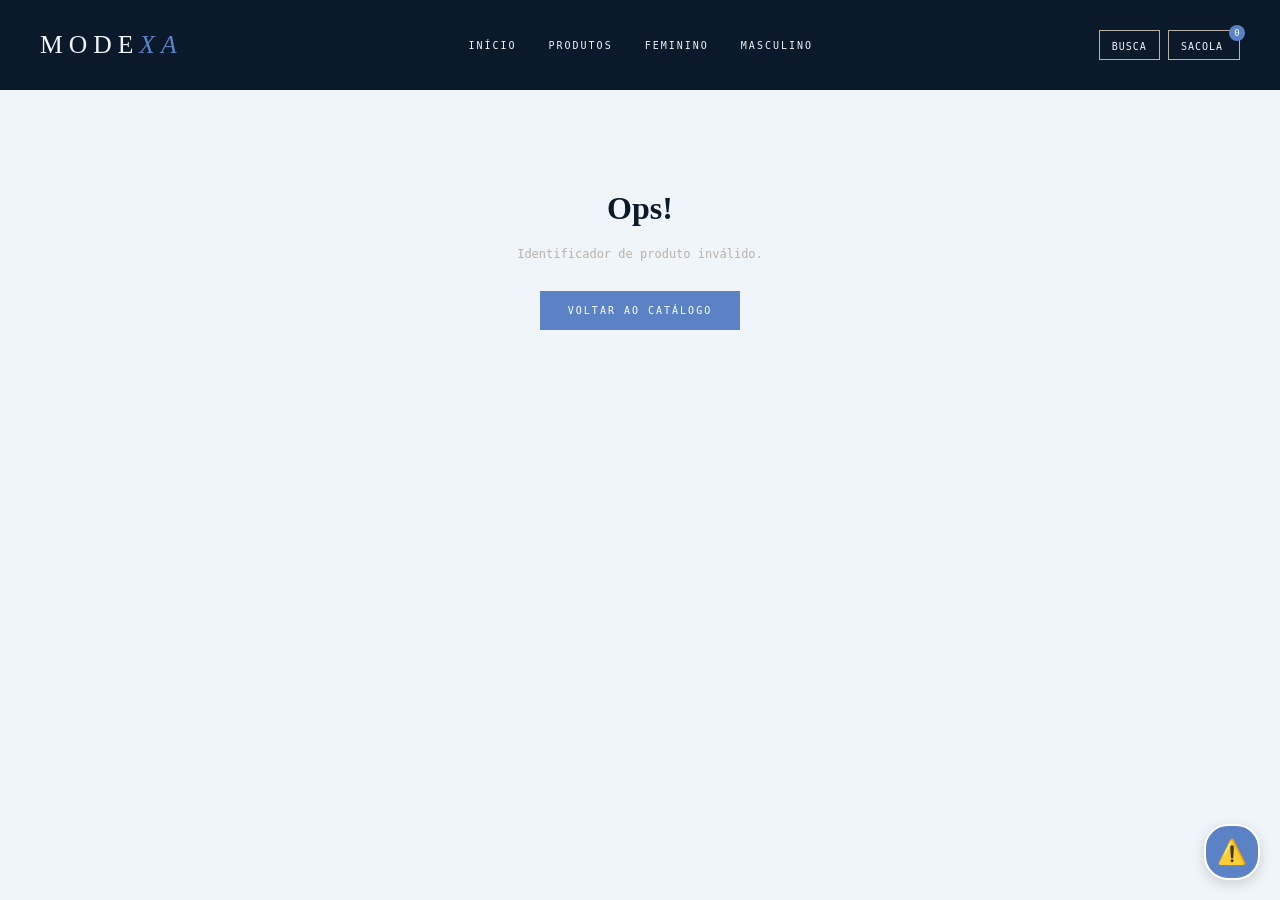
==== commit 2166c38b: "pwa + icones" ====
--- a/public/product.html
+++ b/public/product.html
@@ -6,6 +6,14 @@
     <title>Detalhes do Produto – MODEXA</title>
     <link href="https://fonts.googleapis.com/css2?family=Playfair+Display:wght@400;700&family=DM+Sans:wght@300;400;500;600&display=swap" rel="stylesheet">
     <link id="theme-style" rel="stylesheet" href="../src/assets/styles/style_one.css">
+    
+    <link rel="manifest" href="../manifest.json">
+    <link rel="icon" href="../src/assets/icons/favicon.ico" type="image/x-icon">
+    <meta name="theme-color" content="#111111">
+    <meta name="apple-mobile-web-app-capable" content="yes">
+    <meta name="apple-mobile-web-app-status-bar-style" content="black-translucent">
+    <meta name="apple-mobile-web-app-title" content="MODEXA">
+    <link rel="apple-touch-icon" href="../src/assets/icons/icon-192.png">
     <style>
         .detail-container {
             max-width: 1200px;
